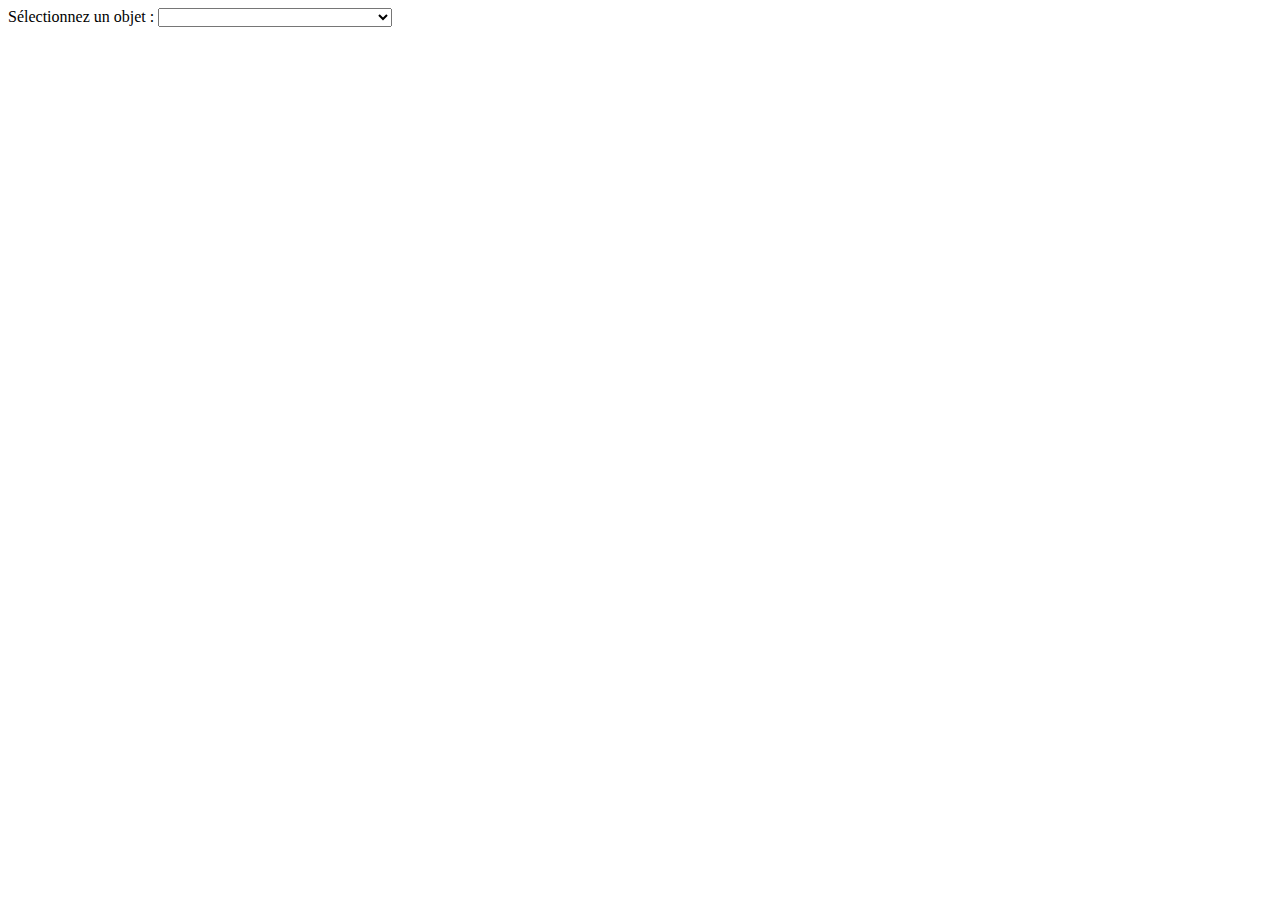
==== kicalculator2/src/main/webapps/alterateur/alteration.html @ 07cd2bd8 "Avancement timide" ====
<!DOCTYPE html>
<html>
<head>
<meta charset="ISO-8859-1">
<title>L'alt�rateur</title>
<script language="javascript" type="text/javascript" src="functions.js"></script>
<script language="javascript" type="text/javascript" src="alteration.js"></script>

</head>
<body onload="init()">
S�lectionnez un objet : <select id="listObj"> </select>
<br/>
<div id="div-decomp"></div> 



</body>
</html>
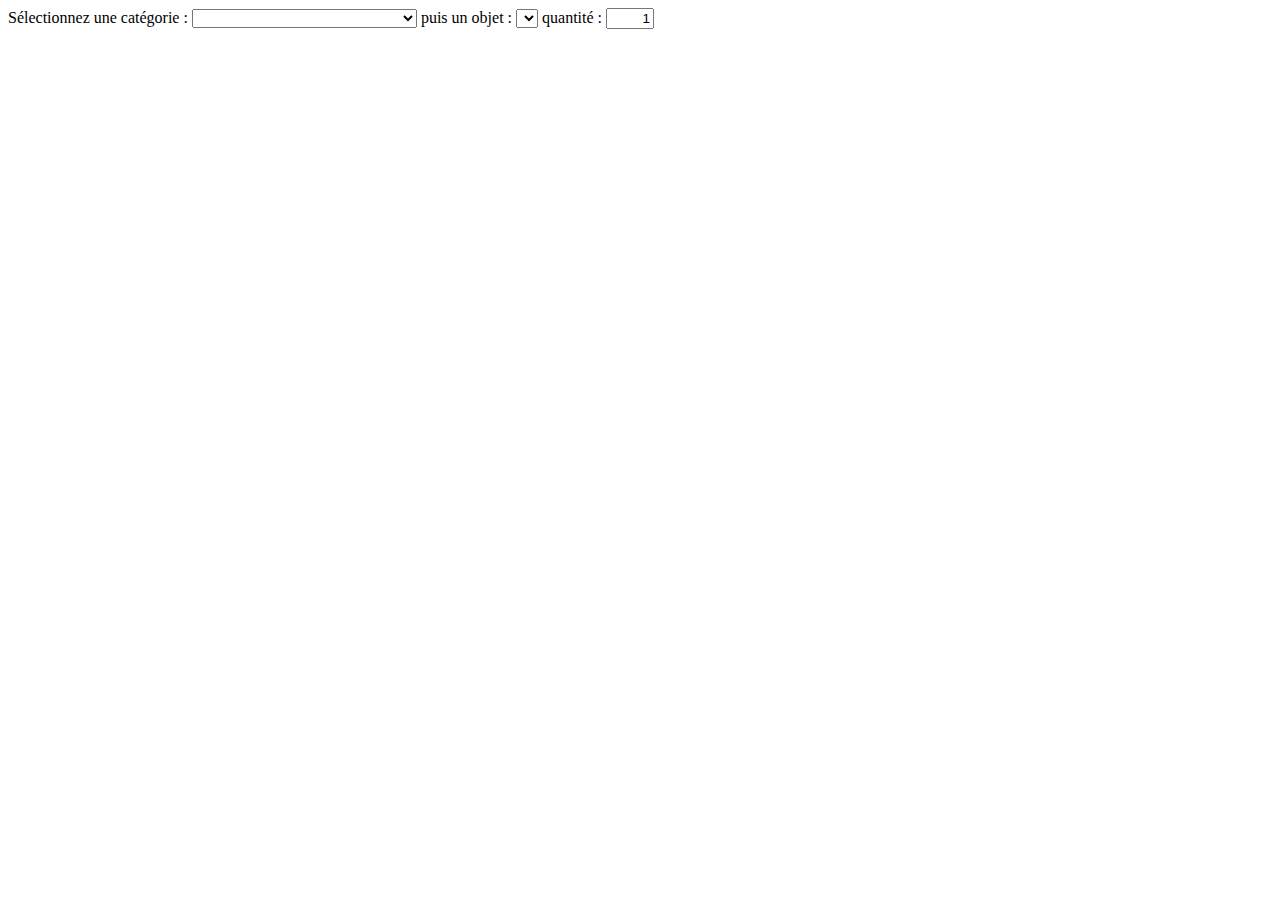
==== commit 367dff89: "Avancement dans le décompos" ====
--- a/kicalculator2/src/main/webapps/alterateur/alteration.html
+++ b/kicalculator2/src/main/webapps/alterateur/alteration.html
@@ -1,14 +1,14 @@
 <!DOCTYPE html>
 <html>
 <head>
-<meta charset="ISO-8859-1">
-<title>L'alt�rateur</title>
+<meta charset="UTF-8">
+<title>L'altérateur</title>
 <script language="javascript" type="text/javascript" src="functions.js"></script>
 <script language="javascript" type="text/javascript" src="alteration.js"></script>
-
+<link rel="stylesheet" href="style.css">
 </head>
 <body onload="init()">
-S�lectionnez un objet : <select id="listObj"> </select>
+Sélectionnez une catégorie : <select id="listCat"></select> puis un objet : <select id="listObj"></select> quantité : <input type='text' id='nb_obj' value='1' />
 <br/>
 <div id="div-decomp"></div> 
 
--- a/kicalculator2/src/main/webapps/alterateur/style.css
+++ b/kicalculator2/src/main/webapps/alterateur/style.css
@@ -0,0 +1,29 @@
+input {
+	width: 40px;
+	text-align: right;
+}
+
+input[type="text"]:disabled {
+	background: #dddddd;
+}
+
+table {
+	border-collapse: collapse;
+	border: 1px solid;
+	text-align: center;
+}
+
+td {
+	border-collapse: collapse;
+	border: 1px solid;
+}
+
+th {
+	background-color: #444444;
+	color: #ffffff;
+	border: 1px solid #ffffff;
+}
+
+p {
+	margin: 10px;
+}
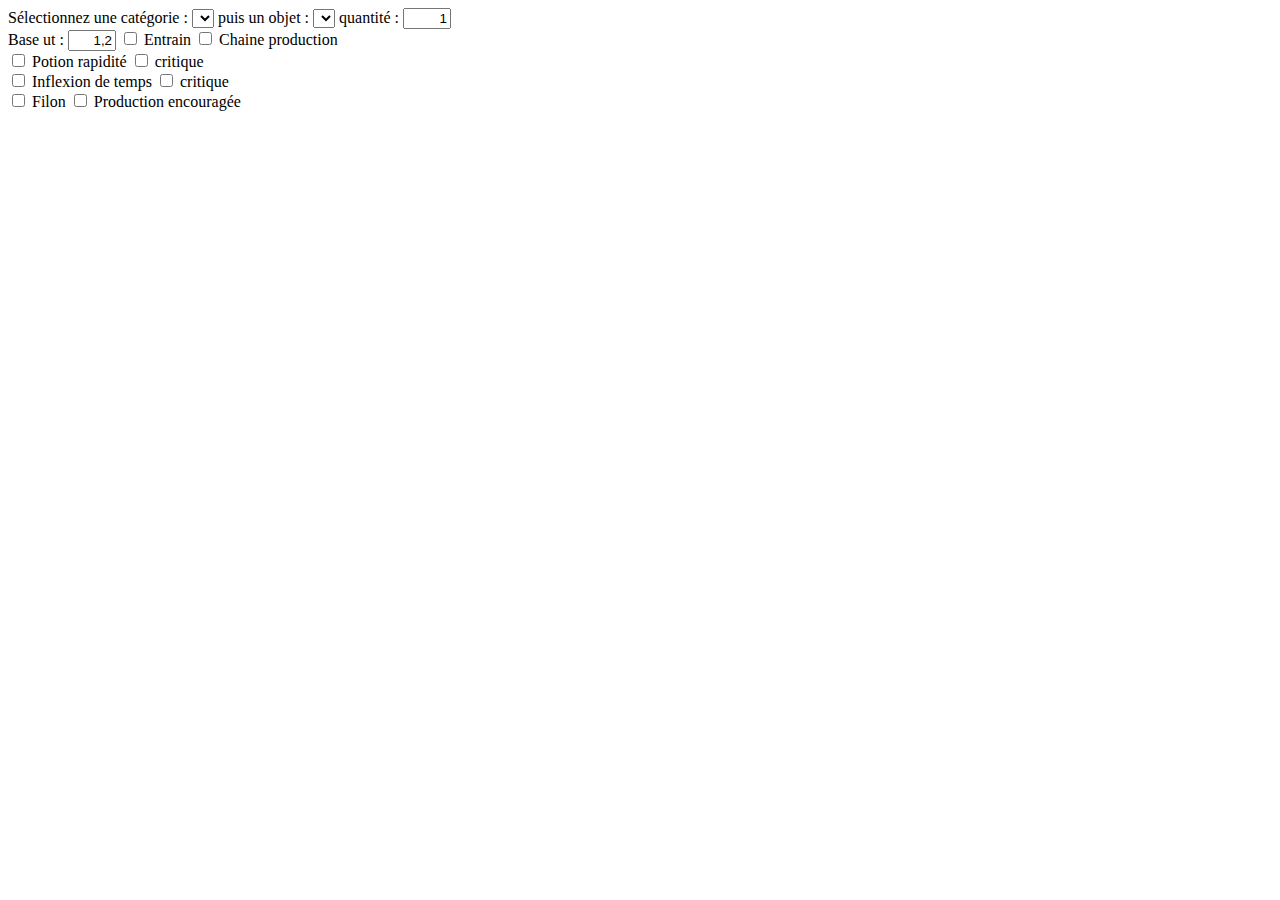
==== commit 7626c53e: "Element de controle Elément" ====
--- a/kicalculator2/src/main/webapps/alterateur/alteration.html
+++ b/kicalculator2/src/main/webapps/alterateur/alteration.html
@@ -10,6 +10,14 @@
 <body onload="init()">
 Sélectionnez une catégorie : <select id="listCat"></select> puis un objet : <select id="listObj"></select> quantité : <input type='text' id='nb_obj' value='1' />
 <br/>
+Base ut : <input type='text' id='base_ut' value='1,2' /> <input type="checkbox" id=''/> Entrain <input type='checkbox' id=''/> Chaine production
+<br/>
+<input type="checkbox" id=''/> Potion rapidité <input type='checkbox' id=''/> critique
+<br/>
+<input type="checkbox" id=''/> Inflexion de temps <input type='checkbox' id=''/> critique
+<br/>
+<input type="checkbox" id=''/> Filon <input type='checkbox' id=''/> Production encouragée
+<br/>
 <div id="div-decomp"></div> 
 
 
--- a/kicalculator2/src/main/webapps/alterateur/style.css
+++ b/kicalculator2/src/main/webapps/alterateur/style.css
@@ -1,4 +1,4 @@
-input {
+input[type="text"] {
 	width: 40px;
 	text-align: right;
 }
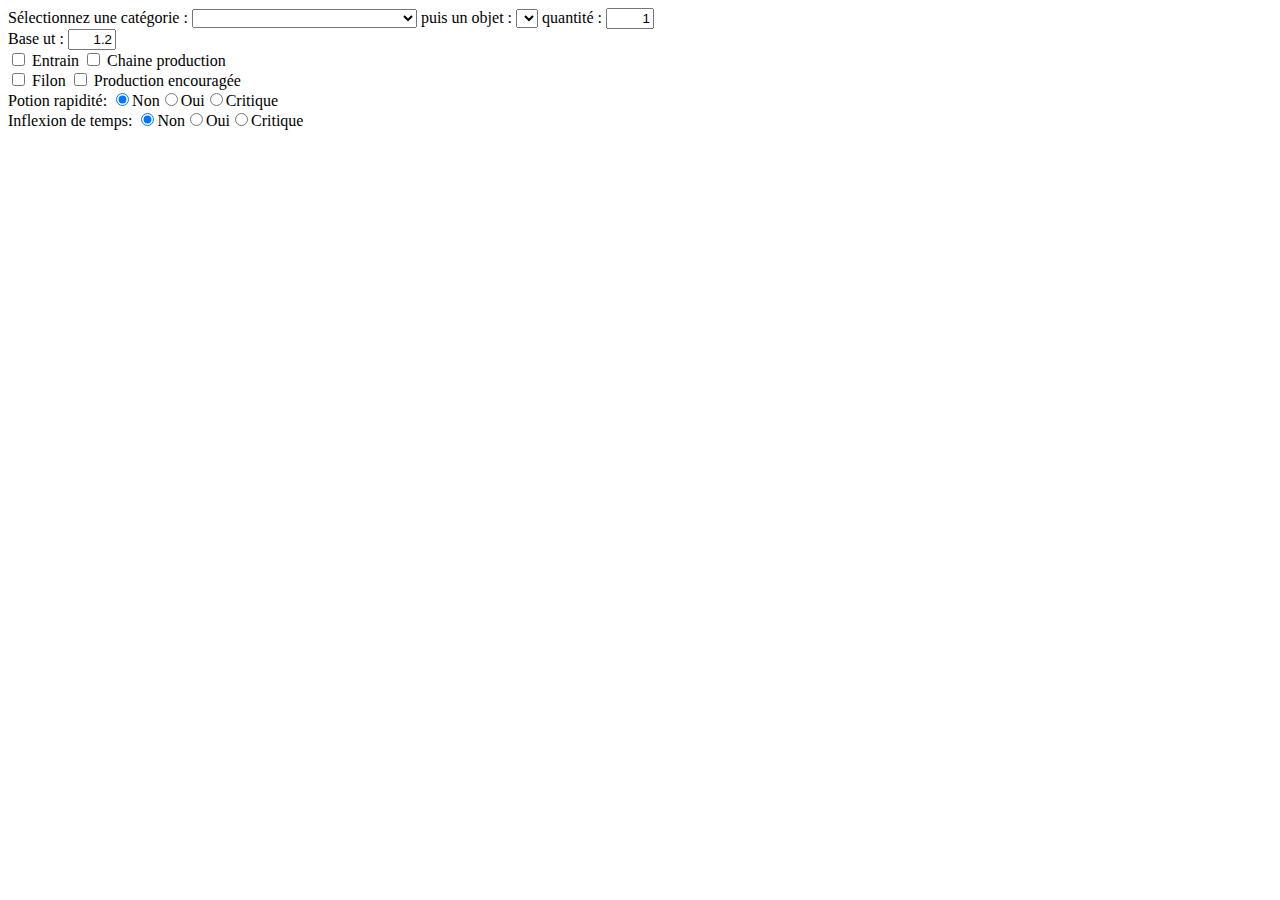
==== commit 14e656ff: "Mise en place de la logique pour le calcul des ut" ====
--- a/kicalculator2/src/main/webapps/alterateur/alteration.html
+++ b/kicalculator2/src/main/webapps/alterateur/alteration.html
@@ -8,16 +8,19 @@
 <link rel="stylesheet" href="style.css">
 </head>
 <body onload="init()">
-Sélectionnez une catégorie : <select id="listCat"></select> puis un objet : <select id="listObj"></select> quantité : <input type='text' id='nb_obj' value='1' />
+Sélectionnez une catégorie : <select id="listCat"></select> puis un objet : <select id="listObj"></select> quantité : <input type="text" id="inpNbProd" value="1" />
 <br/>
-Base ut : <input type='text' id='base_ut' value='1,2' /> <input type="checkbox" id=''/> Entrain <input type='checkbox' id=''/> Chaine production
+Base ut : <input type="text" id="inpBaseUt" value="1.2" readonly="readonly" /> 
 <br/>
-<input type="checkbox" id=''/> Potion rapidité <input type='checkbox' id=''/> critique
+<input type="checkbox" id="isEntrain"/> Entrain <input type="checkbox" id="isChaine"/> Chaine production
 <br/>
-<input type="checkbox" id=''/> Inflexion de temps <input type='checkbox' id=''/> critique
+<input type="checkbox" id="isFilon"/> Filon <input type="checkbox" id="isProdEnc"/> Production encouragée
 <br/>
-<input type="checkbox" id=''/> Filon <input type='checkbox' id=''/> Production encouragée
+Potion rapidité: <input id="pNon" type="radio" name="isPopo" value="non" checked="checked" onchange="changePourcentUt(this.name, this.value)"/><label for="pNon">Non</label><input id="pOui" type="radio" name="isPopo" value="oui" onchange="changePourcentUt(this.name, this.value)"/><label for="pOui">Oui</label><input id="pCrit" type="radio" name="isPopo" value="crit" onchange="changePourcentUt(this.name, this.value)"/><label for="pCrit">Critique</label>
 <br/>
+Inflexion de temps: <input id="iNon" type="radio" name="isInflex" value="non" checked="checked" onchange="changePourcentUt(this.name, this.value)"/><label for="iNon">Non</label><input id="iOui" type="radio" name="isInflex" value="oui" onchange="changePourcentUt(this.name, this.value)"/><label for="iOui">Oui</label><input id="iCrit" type="radio" name="isInflex" value="crit" onchange="changePourcentUt(this.name, this.value)"/><label for="iCrit">Critique</label>
+<br/>
+
 <div id="div-decomp"></div> 
 
 
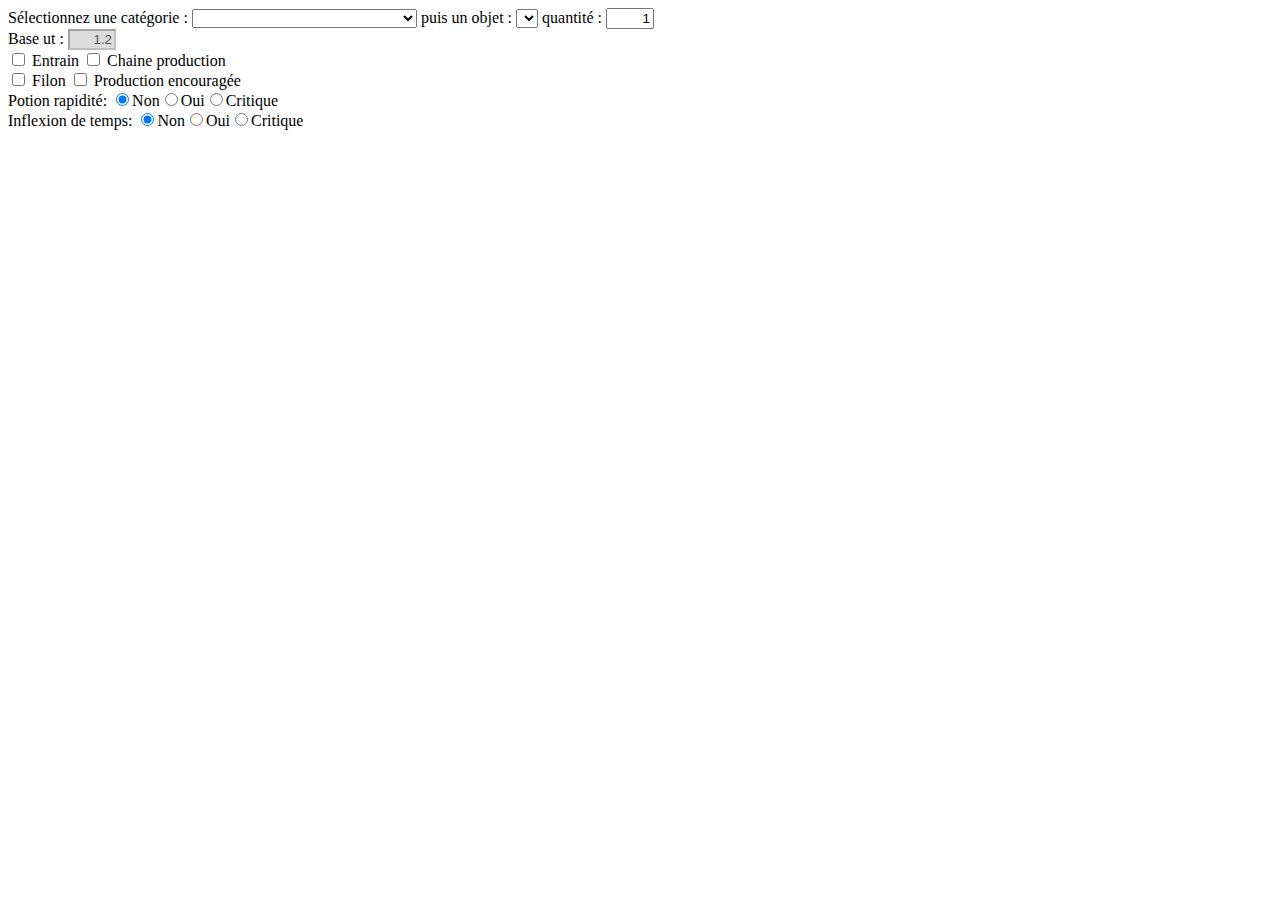
==== commit 2b854107: "Correction des soups. Récupération des objets correct. Nouvelle version du singe commerçant." ====
--- a/kicalculator2/src/main/webapps/alterateur/alteration.html
+++ b/kicalculator2/src/main/webapps/alterateur/alteration.html
@@ -10,11 +10,11 @@
 <body onload="init()">
 Sélectionnez une catégorie : <select id="listCat"></select> puis un objet : <select id="listObj"></select> quantité : <input type="text" id="inpNbProd" value="1" />
 <br/>
-Base ut : <input type="text" id="inpBaseUt" value="1.2" readonly="readonly" /> 
+Base ut : <input type="text" id="inpBaseUt" value="1.2" disabled="true" /> 
 <br/>
-<input type="checkbox" id="isEntrain"/> Entrain <input type="checkbox" id="isChaine"/> Chaine production
+<input type="checkbox" id="isEntrain" onchange="changeModif(this.id, this.checked)"/> Entrain <input type="checkbox" id="isChaine" onchange="changeModif(this.id, this.checked)"/> Chaine production
 <br/>
-<input type="checkbox" id="isFilon"/> Filon <input type="checkbox" id="isProdEnc"/> Production encouragée
+<input type="checkbox" id="isFilon" onchange="changeModif(this.id, this.checked)"/> Filon <input type="checkbox" id="isProdEnc" onchange="changeModif(this.id, this.checked)"/> Production encouragée
 <br/>
 Potion rapidité: <input id="pNon" type="radio" name="isPopo" value="non" checked="checked" onchange="changePourcentUt(this.name, this.value)"/><label for="pNon">Non</label><input id="pOui" type="radio" name="isPopo" value="oui" onchange="changePourcentUt(this.name, this.value)"/><label for="pOui">Oui</label><input id="pCrit" type="radio" name="isPopo" value="crit" onchange="changePourcentUt(this.name, this.value)"/><label for="pCrit">Critique</label>
 <br/>
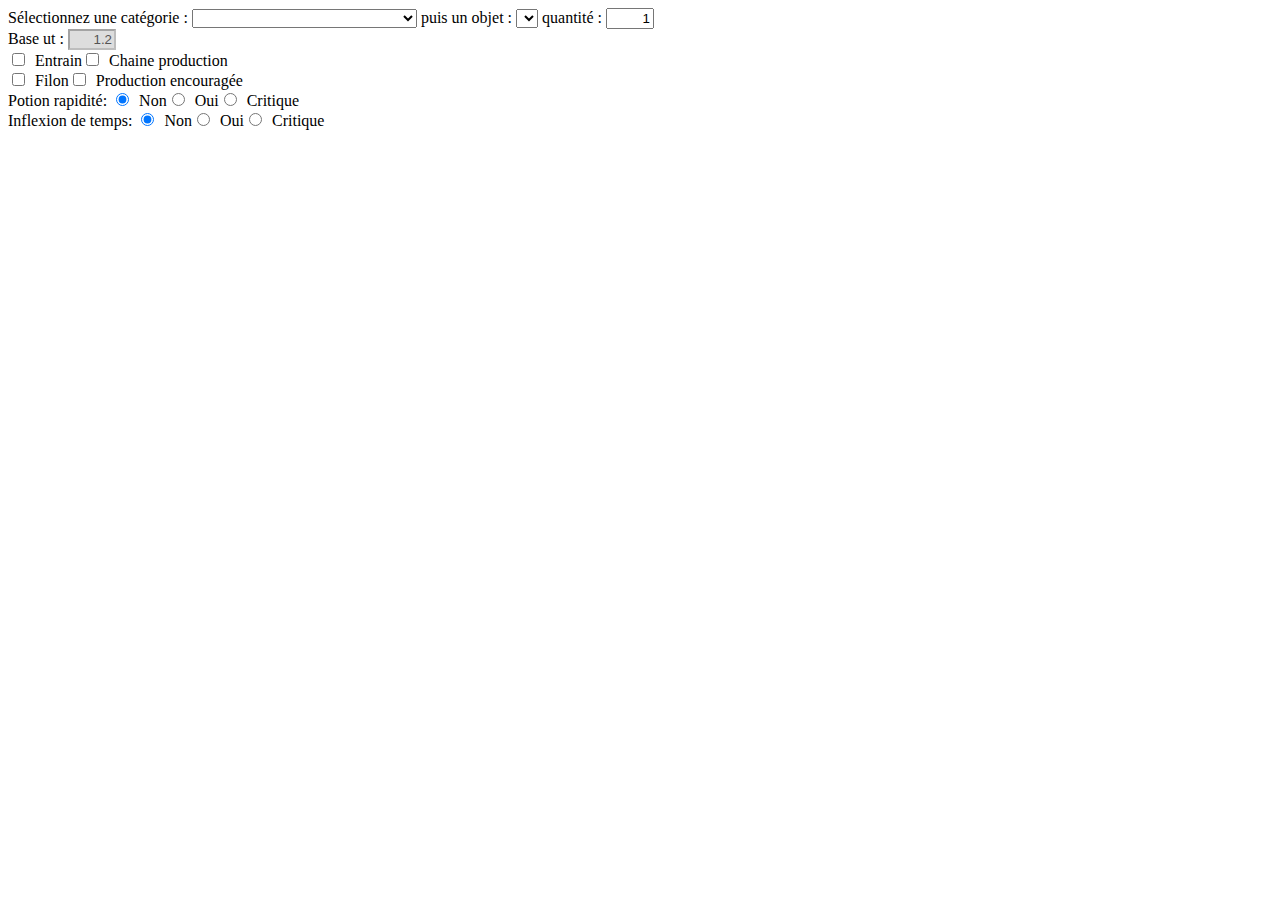
==== commit a8fb4e9f: "Migration xml to json" ====
--- a/kicalculator2/src/main/webapps/alterateur/alteration.html
+++ b/kicalculator2/src/main/webapps/alterateur/alteration.html
@@ -3,18 +3,18 @@
 <head>
 <meta charset="UTF-8">
 <title>L'altérateur</title>
-<script language="javascript" type="text/javascript" src="functions.js"></script>
-<script language="javascript" type="text/javascript" src="alteration.js"></script>
+<script type="text/javascript" src="functions.js"></script>
+<script type="text/javascript" src="alteration.js"></script>
 <link rel="stylesheet" href="style.css">
 </head>
 <body onload="init()">
-Sélectionnez une catégorie : <select id="listCat"></select> puis un objet : <select id="listObj"></select> quantité : <input type="text" id="inpNbProd" value="1" />
+Sélectionnez une catégorie : <select id="listCat"></select> puis un objet : <select id="listObj"></select> quantité : <input type="text" id="inpNbProd" onchange="changeNombre(this.value)" value="1" />
 <br/>
-Base ut : <input type="text" id="inpBaseUt" value="1.2" disabled="true" /> 
+Base ut : <input type="text" id="inpBaseUt" value="1.2" disabled /> 
 <br/>
-<input type="checkbox" id="isEntrain" onchange="changeModif(this.id, this.checked)"/> Entrain <input type="checkbox" id="isChaine" onchange="changeModif(this.id, this.checked)"/> Chaine production
+<input type="checkbox" id="isEntrain" onchange="changeModif(this.id, this.checked)"/><label for="isEntrain">Entrain</label><input type="checkbox" id="isChaine" onchange="changeModif(this.id, this.checked)"/><label for="isChaine">Chaine production</label> 
 <br/>
-<input type="checkbox" id="isFilon" onchange="changeModif(this.id, this.checked)"/> Filon <input type="checkbox" id="isProdEnc" onchange="changeModif(this.id, this.checked)"/> Production encouragée
+<input type="checkbox" id="isFilon" onchange="changeModif(this.id, this.checked)"/><label for="isFilon">Filon</label><input type="checkbox" id="isProdEnc" onchange="changeModif(this.id, this.checked)"/><label for="isProdEnc">Production encouragée</label>
 <br/>
 Potion rapidité: <input id="pNon" type="radio" name="isPopo" value="non" checked="checked" onchange="changePourcentUt(this.name, this.value)"/><label for="pNon">Non</label><input id="pOui" type="radio" name="isPopo" value="oui" onchange="changePourcentUt(this.name, this.value)"/><label for="pOui">Oui</label><input id="pCrit" type="radio" name="isPopo" value="crit" onchange="changePourcentUt(this.name, this.value)"/><label for="pCrit">Critique</label>
 <br/>
--- a/kicalculator2/src/main/webapps/alterateur/style.css
+++ b/kicalculator2/src/main/webapps/alterateur/style.css
@@ -24,6 +24,14 @@
 	border: 1px solid #ffffff;
 }
 
-p {
-	margin: 10px;
+p.obj {
+	margin: 1px;
+	margin-left: 14px;
+	border-left: 1px dotted #000000;
+	border-collapse: collapse;
 }
+
+label {
+	padding-left: 7px;
+}
+
